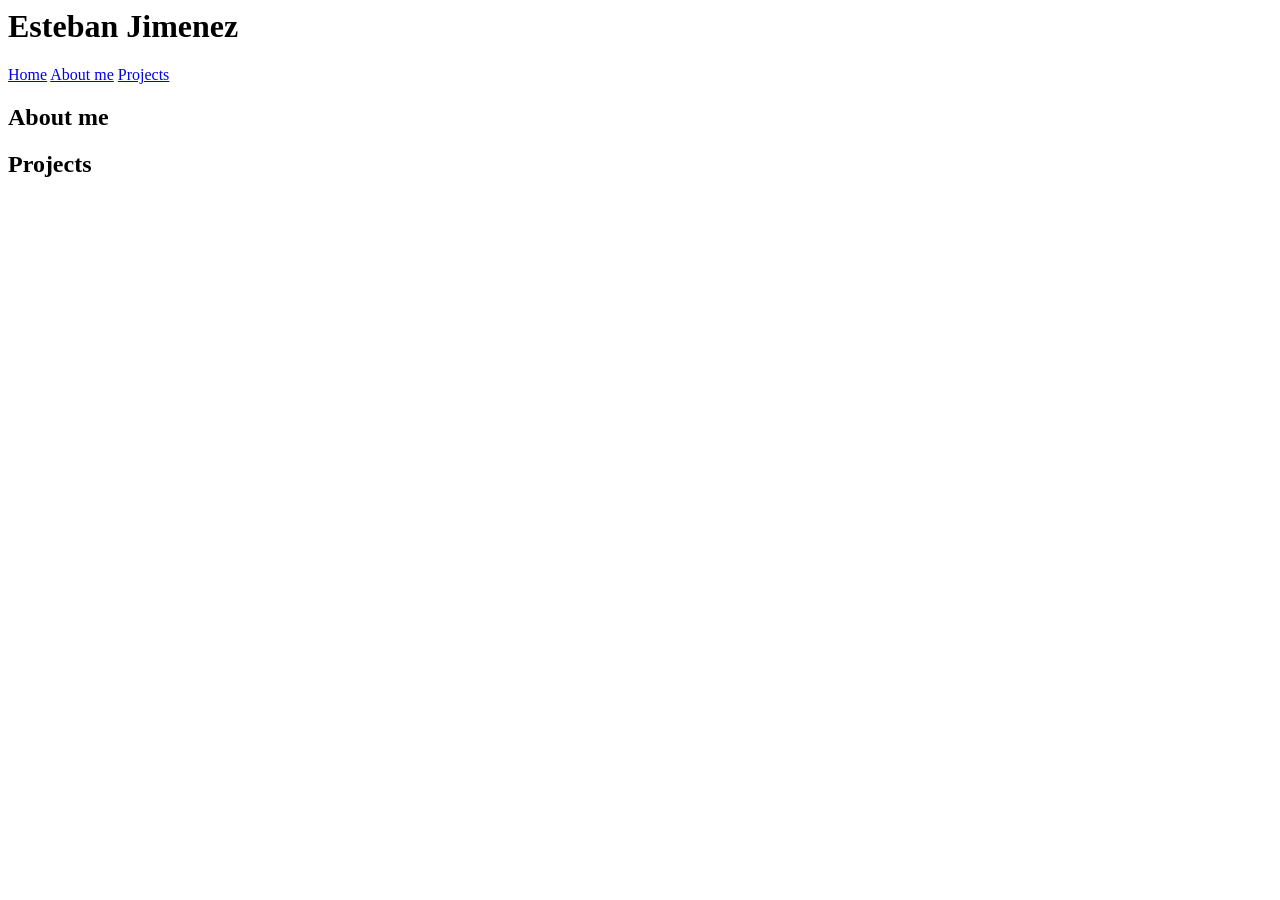
==== index.html @ 14aa0381 "Add files via upload" ====
<html>
<body>

    <header>
        <h1>Esteban Jimenez</h1>
        <nav>
            <a href="#">Home</a>
            <a href="#">About me</a>
            <a href="#">Projects</a>
        </nav>
    </header>
<Section id="about-me">
    <h1>About me</h1>
    <p></p>
</Section>
<Section id="Projects">
    <h1>Projects</h1>
</Section>

</body>
</html>
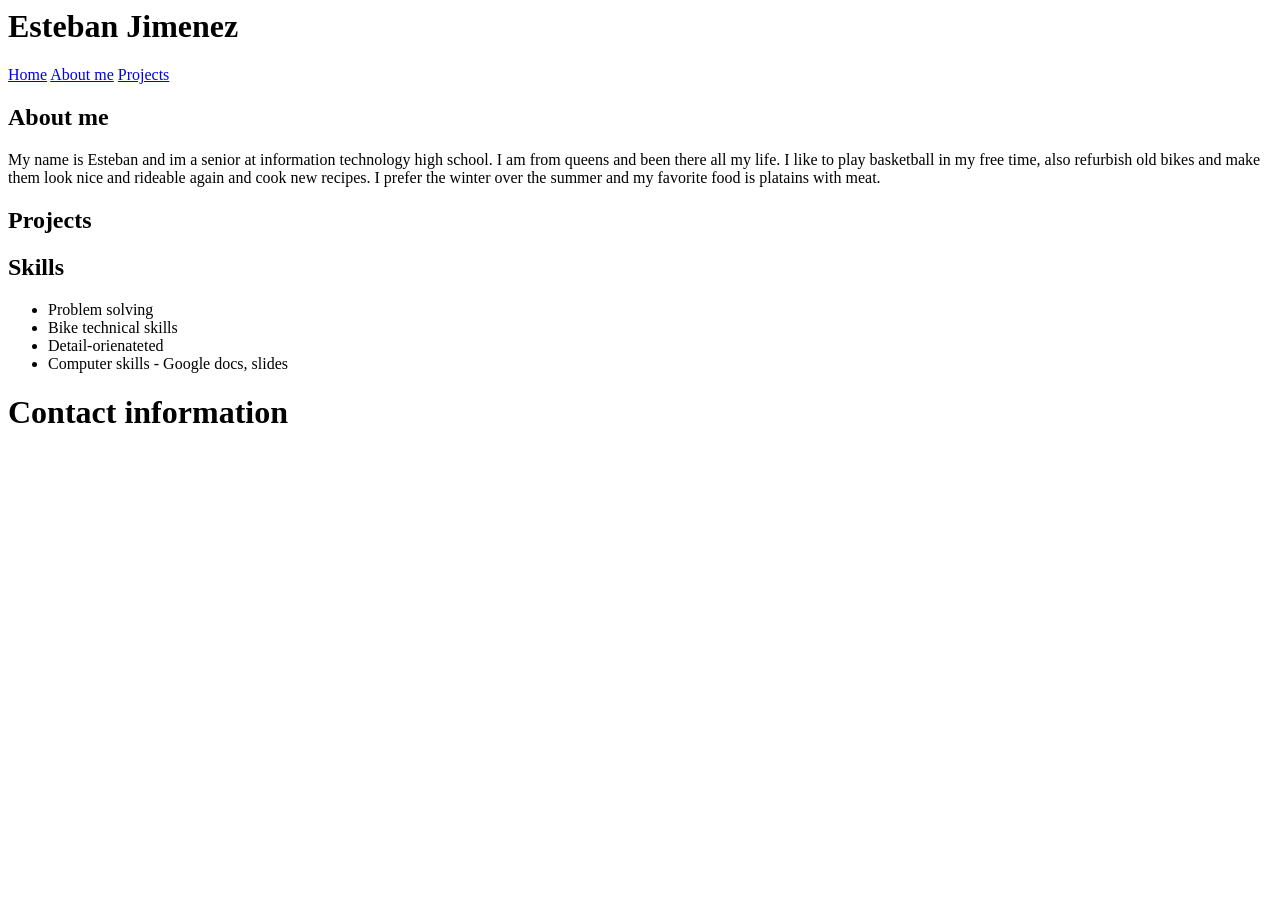
==== commit fff54f54: "added skill section" ====
--- a/index.html
+++ b/index.html
@@ -9,13 +9,29 @@
             <a href="#">Projects</a>
         </nav>
     </header>
-<Section id="about-me">
+<section id="about-me">
     <h1>About me</h1>
-    <p></p>
-</Section>
-<Section id="Projects">
+    <p>My name is Esteban and im a senior at information technology high school. I am from queens and been there all my life. I like to play 
+        basketball in my free time, also refurbish old bikes and make them look nice and rideable again and cook new recipes. I prefer the winter over the summer and my favorite food is platains with meat. 
+    </p>
+</section>
+<section id="Projects">
     <h1>Projects</h1>
-</Section>
+</section>
+<section>
+    <h1>Skills</h1>
+    <ul>
+        <li> Problem solving</li>
+        <li> Bike technical skills </li>
+        <li>Detail-orienateted</li>
+        <li> Computer skills - Google docs, slides</li>
+    </ul>
+   
+</section>
 
 </body>
+<footer>
+    <h1>Contact information</h1>
+</footer>
+
 </html>
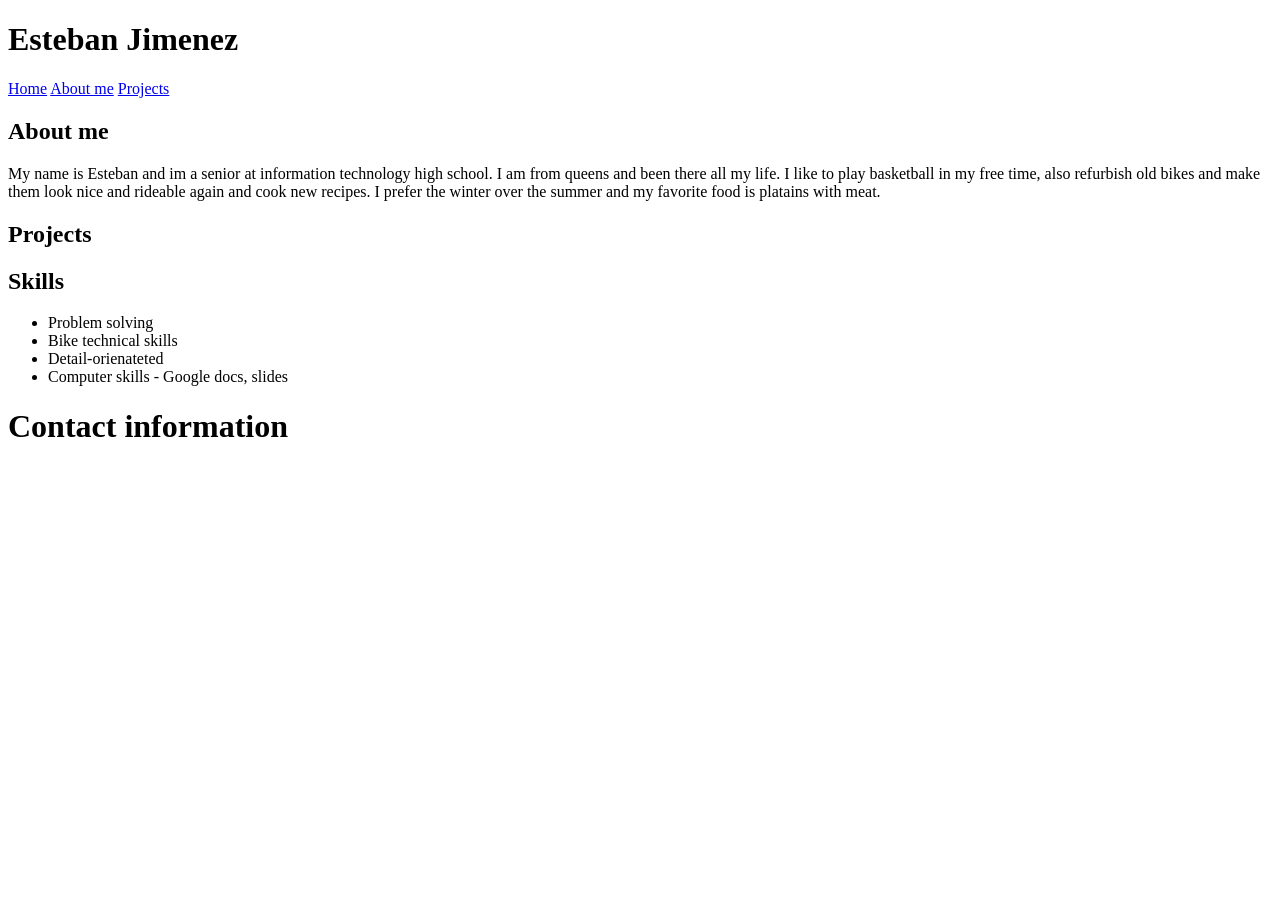
==== commit 1d8d107f: "add skills" ====
--- a/index.html
+++ b/index.html
@@ -1,4 +1,6 @@
+<!DOCTYPE html>
 <html>
+
 <body>
 
     <header>
@@ -9,25 +11,27 @@
             <a href="#">Projects</a>
         </nav>
     </header>
-<section id="about-me">
-    <h1>About me</h1>
-    <p>My name is Esteban and im a senior at information technology high school. I am from queens and been there all my life. I like to play 
-        basketball in my free time, also refurbish old bikes and make them look nice and rideable again and cook new recipes. I prefer the winter over the summer and my favorite food is platains with meat. 
-    </p>
-</section>
-<section id="Projects">
-    <h1>Projects</h1>
-</section>
-<section>
-    <h1>Skills</h1>
-    <ul>
-        <li> Problem solving</li>
-        <li> Bike technical skills </li>
-        <li>Detail-orienateted</li>
-        <li> Computer skills - Google docs, slides</li>
-    </ul>
-   
-</section>
+    <section id="about-me">
+        <h1>About me</h1>
+        <p>My name is Esteban and im a senior at information technology high school. I am from queens and been there all
+            my life. I like to play
+            basketball in my free time, also refurbish old bikes and make them look nice and rideable again and cook new
+            recipes. I prefer the winter over the summer and my favorite food is platains with meat.
+        </p>
+    </section>
+    <section id="Projects">
+        <h1>Projects</h1>
+    </section>
+    <section>
+        <h1>Skills</h1>
+        <ul>
+            <li> Problem solving</li>
+            <li> Bike technical skills </li>
+            <li>Detail-orienateted</li>
+            <li> Computer skills - Google docs, slides</li>
+        </ul>
+
+    </section>
 
 </body>
 <footer>
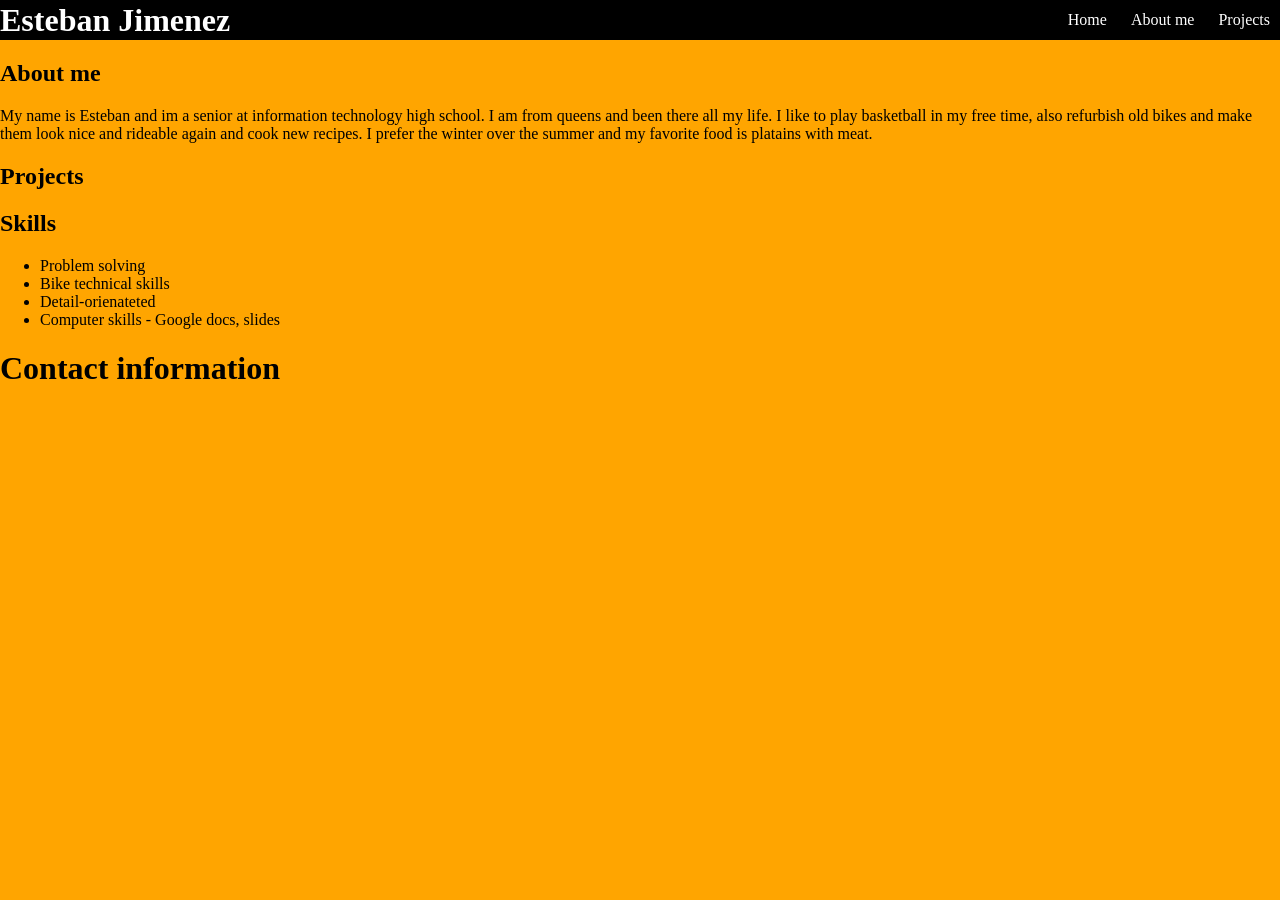
==== commit 78d7f1a5: "mo code" ====
--- a/index.html
+++ b/index.html
@@ -1,5 +1,10 @@
 <!DOCTYPE html>
 <html>
+
+<head>
+     <link rel="stylesheet" href="styles.css">
+    <script src="script.js"></script>
+</head>
 
 <body>
 
@@ -7,15 +12,15 @@
         <h1>Esteban Jimenez</h1>
         <nav>
             <a href="#">Home</a>
-            <a href="#">About me</a>
-            <a href="#">Projects</a>
+            <a href="about-me.html">About me</a>
+            <a href="tic-tac-toe.html">Projects</a>
         </nav>
     </header>
     <section id="about-me">
         <h1>About me</h1>
         <p>My name is Esteban and im a senior at information technology high school. I am from queens and been there all
-            my life. I like to play
-            basketball in my free time, also refurbish old bikes and make them look nice and rideable again and cook new
+            my life. I like to play basketball in my free time, also refurbish old bikes and make them look nice and
+            rideable again and cook new
             recipes. I prefer the winter over the summer and my favorite food is platains with meat.
         </p>
     </section>
--- a/styles.css
+++ b/styles.css
@@ -0,0 +1,63 @@
+html {
+    height: 100%;
+}
+
+
+header {
+    display: flex;
+    background-color: black;
+    color: white;
+    align-items: center;
+    justify-content: space-between;
+    height: 40px;
+
+}
+
+.container {
+    display: grid;
+    grid-template-rows: repeat(3, 1fr);
+    grid-template-columns: repeat(3, 1fr);
+    gap: 10px;
+    width: 100%;
+    max-width: 500px;
+}
+
+.square {
+    Background-color: rgb(255, 255, 255);
+    width: 100px;
+    height: 100px;
+}
+
+main {
+    display: flex;
+    gap: 20px;
+    justify-content: center;
+    align-items: center;
+    flex-direction: column;
+}
+
+a {
+    color: white;
+    padding: 10px;
+    text-decoration: none;
+}
+
+body {
+    height: 100%;
+    background-color: orange;
+    margin: 0;
+}
+
+#player-data {
+    font-size: 20px;
+}
+
+.square {
+    font-size: 40px;
+    text-align: center;
+    margin: 0;
+    display: flex;
+    justify-content: center;
+    align-items: center;
+
+}
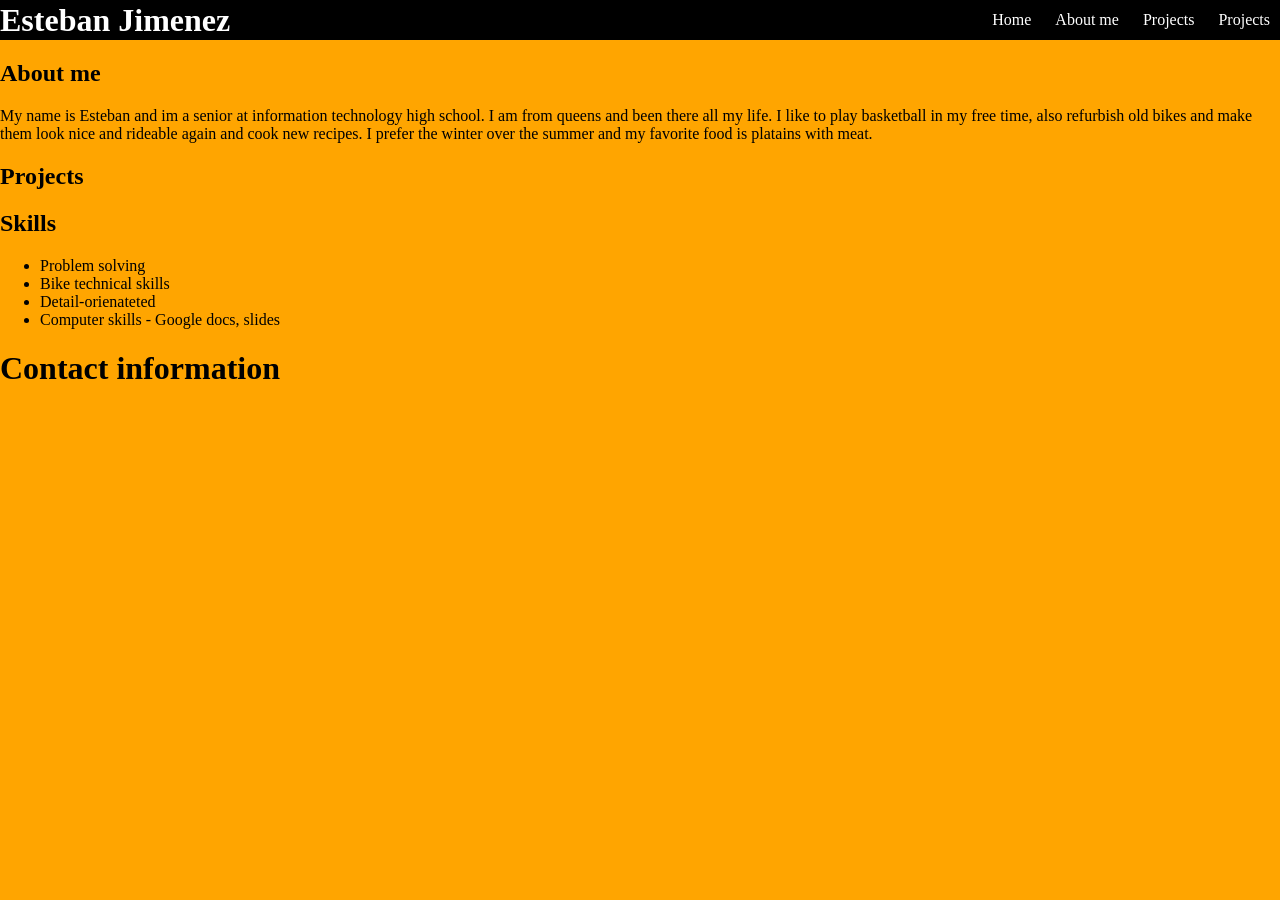
==== commit 3d2a9515: "more coding" ====
--- a/index.html
+++ b/index.html
@@ -14,6 +14,7 @@
             <a href="#">Home</a>
             <a href="about-me.html">About me</a>
             <a href="tic-tac-toe.html">Projects</a>
+            <a href="MOVIES.html">Projects</a>
         </nav>
     </header>
     <section id="about-me">
